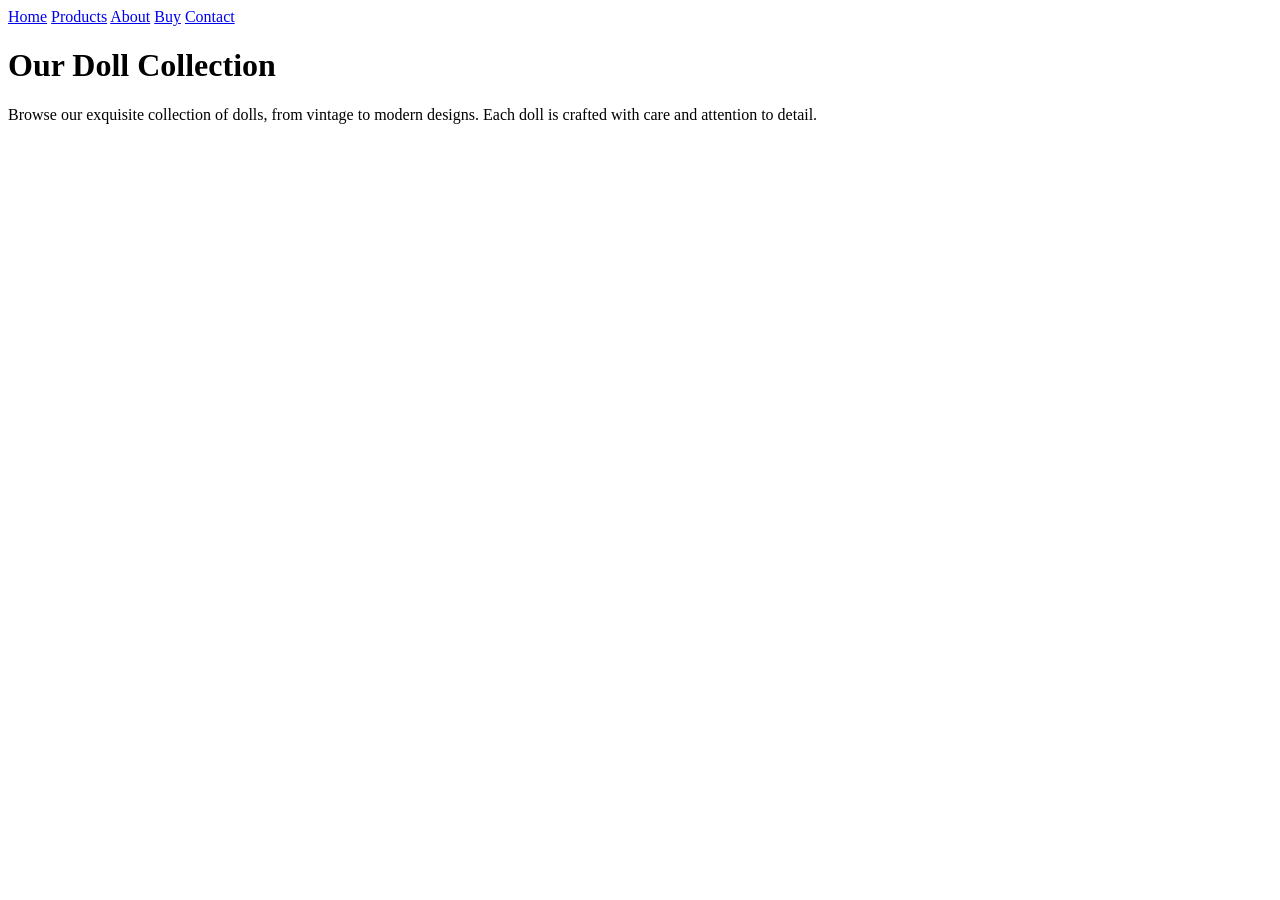
==== product.html @ e774e9a8 "finish css index" ====
<!DOCTYPE html>
<html lang="en">

<head>
    <meta charset="UTF-8">
    <meta name="viewport" content="width=device-width, initial-scale=1.0">
    <title>Chit Tee Kalar Doll Shop - Products</title>
    <link rel="stylesheet" href="css/product.css">
</head>

<body>
    <nav>
        <a href="index.html">Home</a>
        <a href="product.html">Products</a>
        <a href="about.html">About</a>
        <a href="buy.html">Buy</a>
        <a href="contact.html">Contact</a>
    </nav>
    <header>
        <h1>Our Doll Collection</h1>
    </header>
    <main>
        <p>Browse our exquisite collection of dolls, from vintage to modern designs. Each doll is crafted with care and
            attention to detail.</p>
    </main>
</body>

</html>
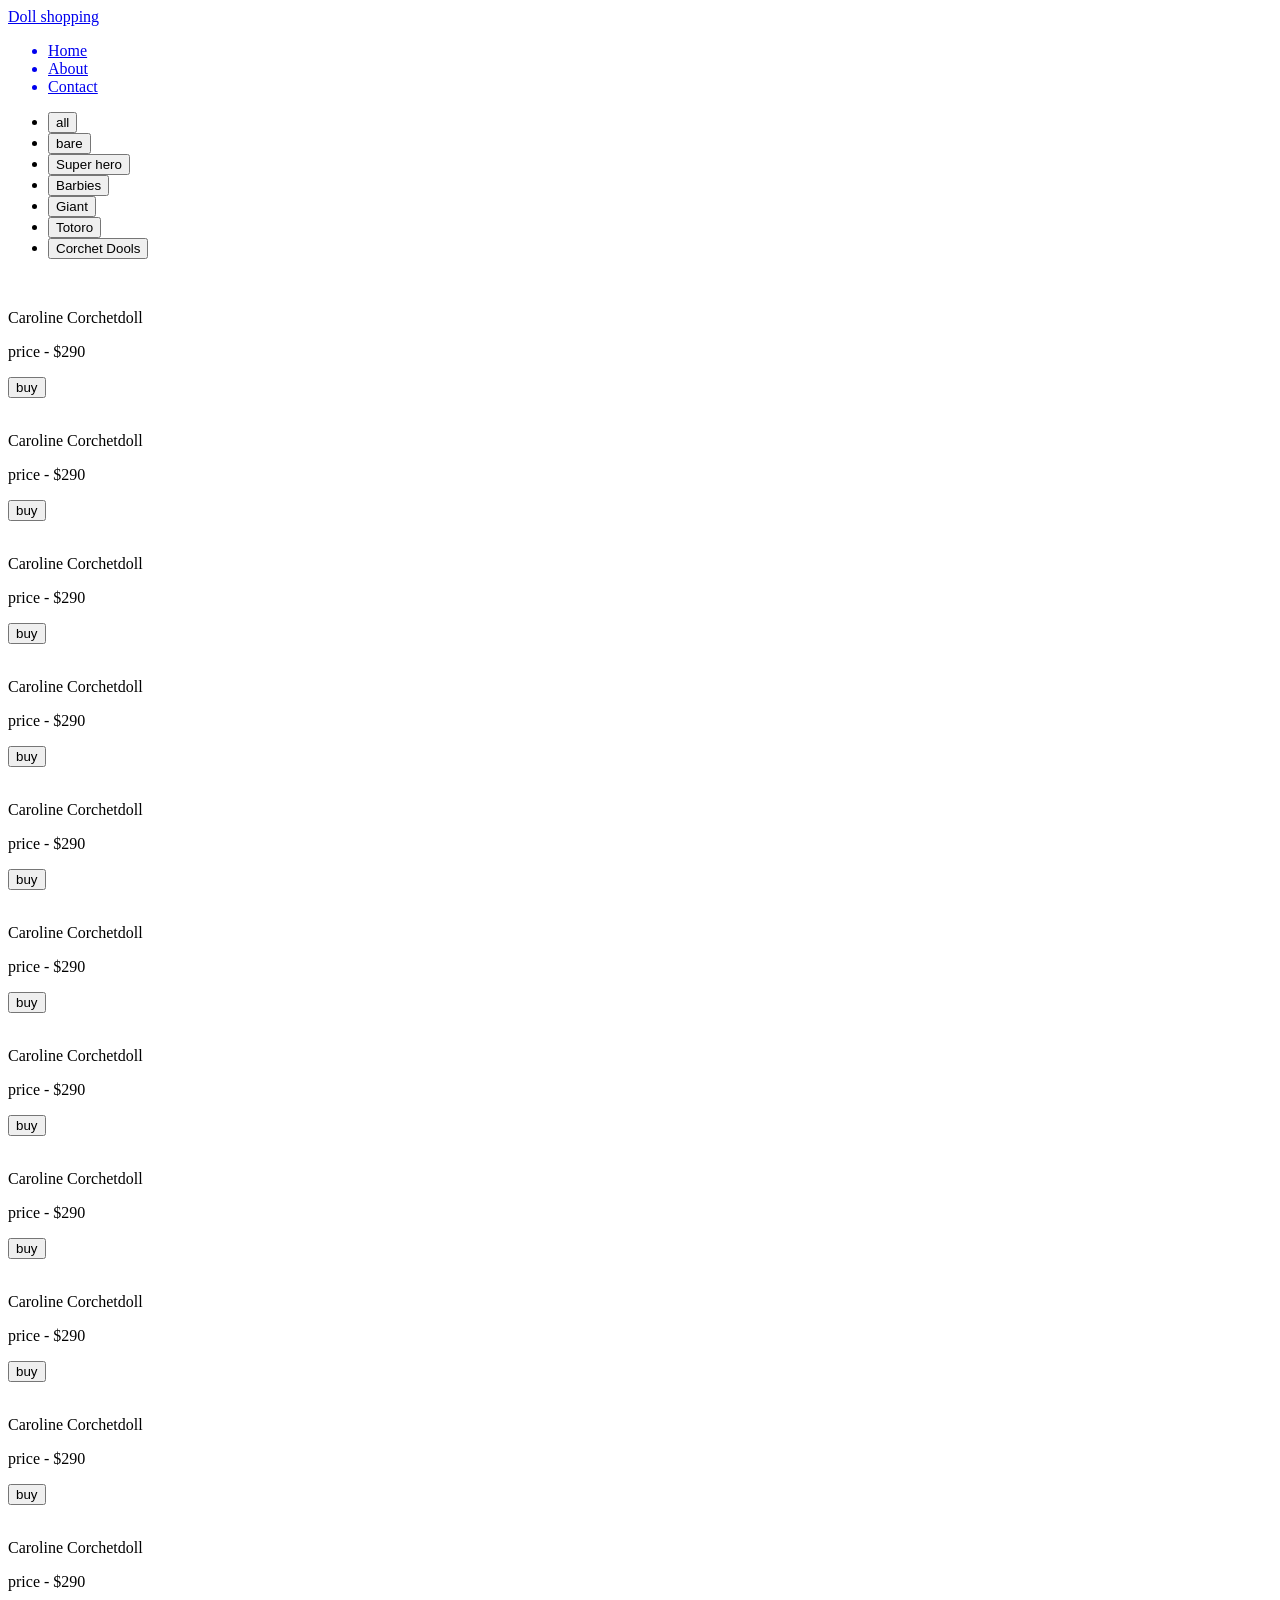
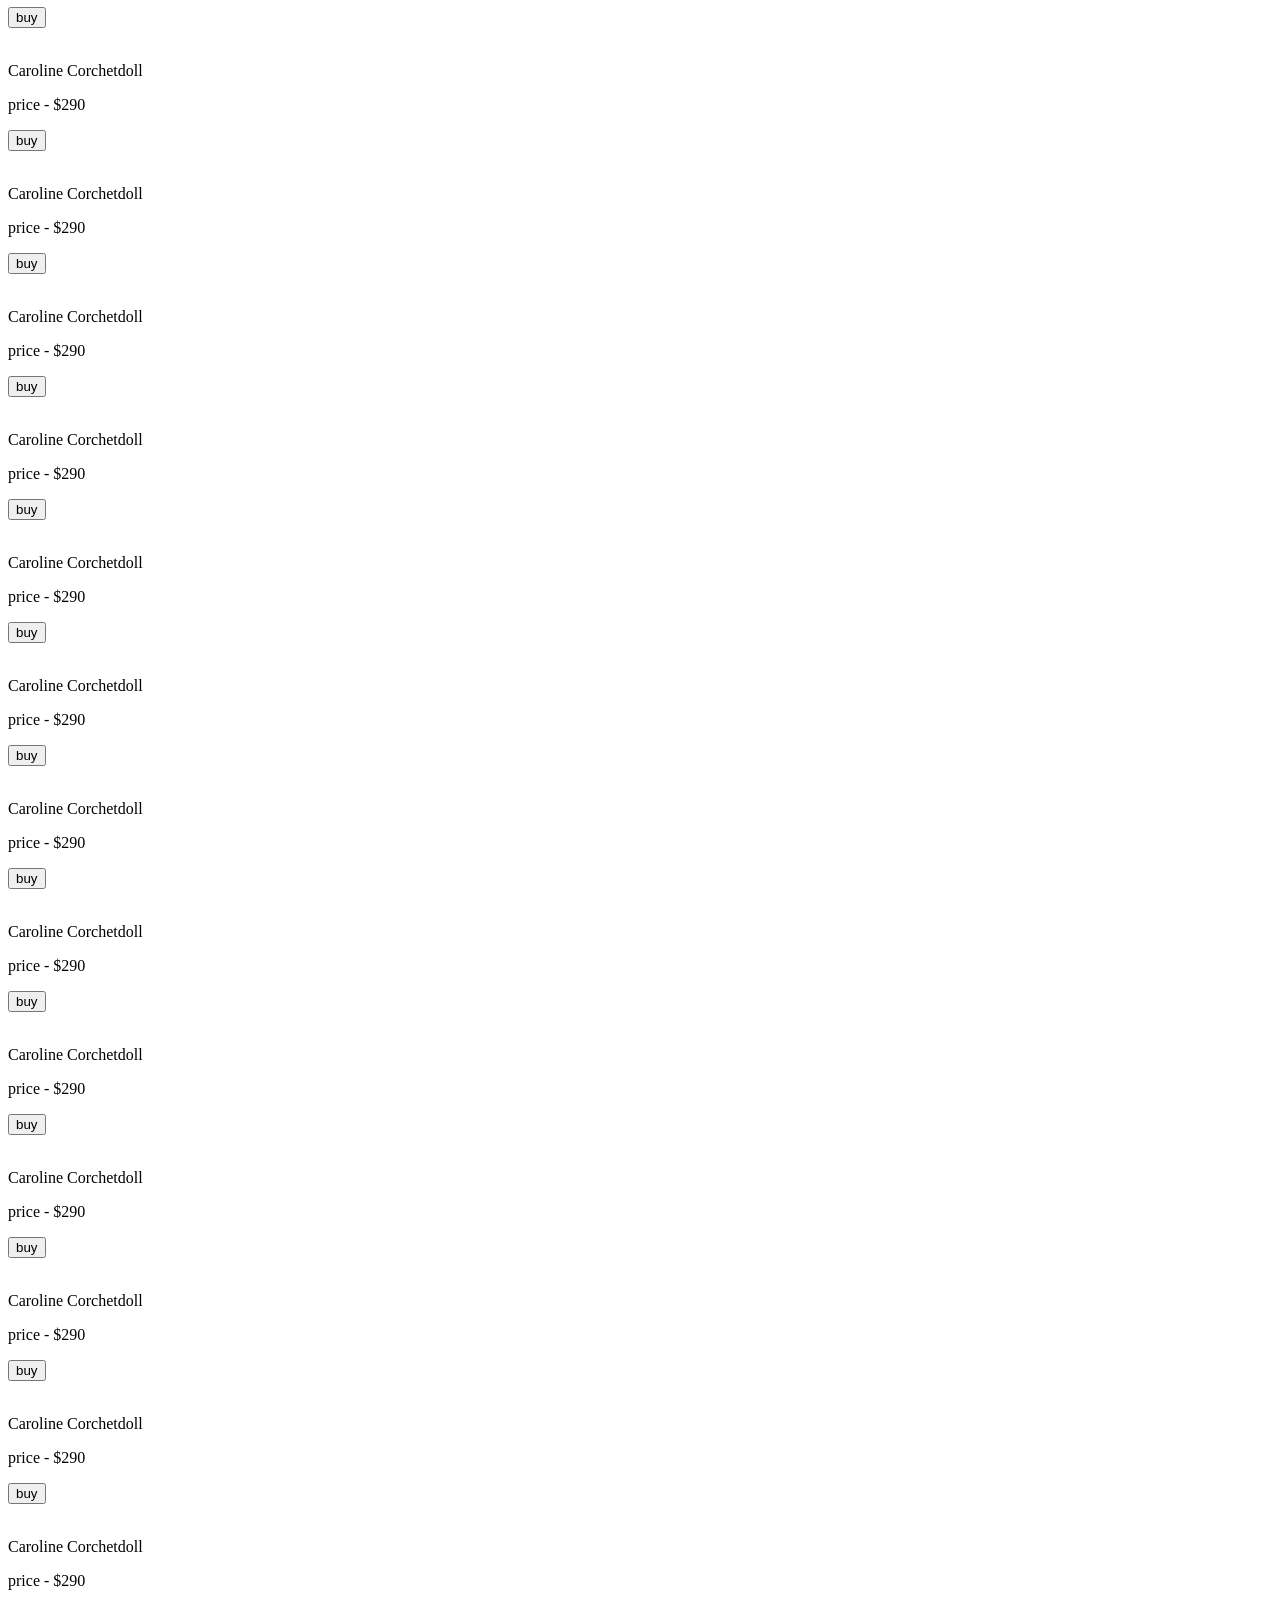
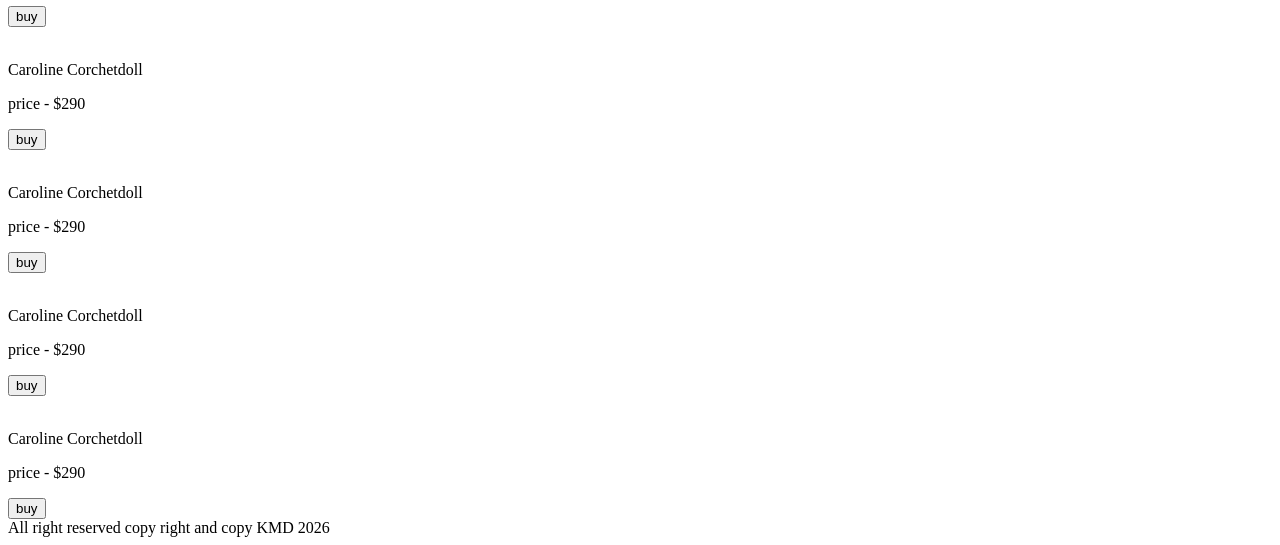
==== commit f76f0a82: "product" ====
--- a/product.html
+++ b/product.html
@@ -9,20 +9,631 @@
 </head>
 
 <body>
-    <nav>
-        <a href="index.html">Home</a>
-        <a href="product.html">Products</a>
-        <a href="about.html">About</a>
-        <a href="buy.html">Buy</a>
-        <a href="contact.html">Contact</a>
-    </nav>
-    <header>
-        <h1>Our Doll Collection</h1>
-    </header>
-    <main>
-        <p>Browse our exquisite collection of dolls, from vintage to modern designs. Each doll is crafted with care and
-            attention to detail.</p>
-    </main>
+    <section class="mycontainer">
+        <nav class="navbar">
+            <a href="#" class="logo">
+                Doll shopping
+            </a>
+            <ul class="links">
+                <a href="index.html">
+                    <li class="link">Home</li>
+                </a>
+                <a href="about.html">
+                    <li class="link">About</li>
+                </a>
+                <a href="contact.html">
+                    <li class="link contact">Contact</li>
+                </a>
+            </ul>
+        </nav>
+        <div class="product">
+            <div class="sidebar">
+                <ul>
+                    <li class="sidelink"><button>all</button></li>
+                    <li class="sidelink"><button data-btn="bare">bare</button></li>
+                    <li class="sidelink"><button data-btn="super">Super hero</button></li>
+                    <li class="sidelink"><button data-btn="barbies">Barbies</button></li>
+                    <li class="sidelink"><button data-btn="giant">Giant</button></li>
+                    <li class="sidelink"><button data-btn="totoro">Totoro</button></li>
+                    <li class="sidelink"><button data-btn="corchetdoll">Corchet Dools</button></li>
+                </ul>
+            </div>
+            <!-- all cards start -->
+            <div class="cards">
+                <!-- corchetdoll imgbox start -->
+                <div class="imgbox">
+                    <!-- section start corchetdoll 1 -->
+                    <div class="cards" data-info="corchetdoll">
+                        <div class="cardimg">
+                            <img src="#" alt="">
+                        </div>
+                        <div class="cardfooter">
+                            <p class="dollname">
+                                Caroline Corchetdoll
+                            </p>
+                            <p class="price">
+                                price - <span>$290</span>
+                            </p>
+                            <a href="buy.html"><button type="button">
+                                    buy
+                                </button>
+                            </a>
+                        </div>
+                    </div>
+                    <!-- section end corchetdoll 1 -->
+
+                    <!-- section start corchetdoll 2 -->
+                    <div class="cards" data-info="corchetdoll">
+                        <div class="cardimg">
+                            <img src="#" alt="">
+                        </div>
+                        <div class="cardfooter">
+                            <p class="dollname">
+                                Caroline Corchetdoll
+                            </p>
+                            <p class="price">
+                                price - <span>$290</span>
+                            </p>
+                            <a href="buy.html"><button type="button">
+                                    buy
+                                </button>
+                            </a>
+                        </div>
+                    </div>
+                    <!-- section end corchetdoll 2 -->
+
+                    <!-- section start corchetdoll 3 -->
+                    <div class="cards" data-info="corchetdoll">
+                        <div class="cardimg">
+                            <img src="#" alt="">
+                        </div>
+                        <div class="cardfooter">
+                            <p class="dollname">
+                                Caroline Corchetdoll
+                            </p>
+                            <p class="price">
+                                price - <span>$290</span>
+                            </p>
+                            <a href="buy.html"><button type="button">
+                                    buy
+                                </button>
+                            </a>
+                        </div>
+                    </div>
+                    <!-- section end corchetdoll 3 -->
+
+                    <!-- section start corchetdoll 4 -->
+                    <div class="cards" data-info="corchetdoll">
+                        <div class="cardimg">
+                            <img src="#" alt="">
+                        </div>
+                        <div class="cardfooter">
+                            <p class="dollname">
+                                Caroline Corchetdoll
+                            </p>
+                            <p class="price">
+                                price - <span>$290</span>
+                            </p>
+                            <a href="buy.html"><button type="button">
+                                    buy
+                                </button>
+                            </a>
+                        </div>
+                    </div>
+                    <!-- section end corchetdoll 4 -->
+                </div>
+                <!-- corchetdoll image box end -->
+
+                <!-- bare imgbox start -->
+                <div class="imgbox">
+                    <!-- section start corchetdoll 1 -->
+                    <div class="cards" data-info="corchetdoll">
+                        <div class="cardimg">
+                            <img src="#" alt="">
+                        </div>
+                        <div class="cardfooter">
+                            <p class="dollname">
+                                Caroline Corchetdoll
+                            </p>
+                            <p class="price">
+                                price - <span>$290</span>
+                            </p>
+                            <a href="buy.html"><button type="button">
+                                    buy
+                                </button>
+                            </a>
+                        </div>
+                    </div>
+                    <!-- section end corchetdoll 1 -->
+
+                    <!-- section start corchetdoll 2 -->
+                    <div class="cards" data-info="corchetdoll">
+                        <div class="cardimg">
+                            <img src="#" alt="">
+                        </div>
+                        <div class="cardfooter">
+                            <p class="dollname">
+                                Caroline Corchetdoll
+                            </p>
+                            <p class="price">
+                                price - <span>$290</span>
+                            </p>
+                            <a href="buy.html"><button type="button">
+                                    buy
+                                </button>
+                            </a>
+                        </div>
+                    </div>
+                    <!-- section end corchetdoll 2 -->
+
+                    <!-- section start corchetdoll 3 -->
+                    <div class="cards" data-info="corchetdoll">
+                        <div class="cardimg">
+                            <img src="#" alt="">
+                        </div>
+                        <div class="cardfooter">
+                            <p class="dollname">
+                                Caroline Corchetdoll
+                            </p>
+                            <p class="price">
+                                price - <span>$290</span>
+                            </p>
+                            <a href="buy.html"><button type="button">
+                                    buy
+                                </button>
+                            </a>
+                        </div>
+                    </div>
+                    <!-- section end corchetdoll 3 -->
+
+                    <!-- section start corchetdoll 4 -->
+                    <div class="cards" data-info="corchetdoll">
+                        <div class="cardimg">
+                            <img src="#" alt="">
+                        </div>
+                        <div class="cardfooter">
+                            <p class="dollname">
+                                Caroline Corchetdoll
+                            </p>
+                            <p class="price">
+                                price - <span>$290</span>
+                            </p>
+                            <a href="buy.html"><button type="button">
+                                    buy
+                                </button>
+                            </a>
+                        </div>
+                    </div>
+                    <!-- section end corchetdoll 4 -->
+                </div>
+                <!-- bare image box end -->
+
+                <!-- barbie corchetdoll imgbox start -->
+                <div class="imgbox">
+                    <!-- section start corchetdoll 1 -->
+                    <div class="cards" data-info="corchetdoll">
+                        <div class="cardimg">
+                            <img src="#" alt="">
+                        </div>
+                        <div class="cardfooter">
+                            <p class="dollname">
+                                Caroline Corchetdoll
+                            </p>
+                            <p class="price">
+                                price - <span>$290</span>
+                            </p>
+                            <a href="buy.html"><button type="button">
+                                    buy
+                                </button>
+                            </a>
+                        </div>
+                    </div>
+                    <!-- section end corchetdoll 1 -->
+
+                    <!-- section start corchetdoll 2 -->
+                    <div class="cards" data-info="corchetdoll">
+                        <div class="cardimg">
+                            <img src="#" alt="">
+                        </div>
+                        <div class="cardfooter">
+                            <p class="dollname">
+                                Caroline Corchetdoll
+                            </p>
+                            <p class="price">
+                                price - <span>$290</span>
+                            </p>
+                            <a href="buy.html"><button type="button">
+                                    buy
+                                </button>
+                            </a>
+                        </div>
+                    </div>
+                    <!-- section end corchetdoll 2 -->
+
+                    <!-- section start corchetdoll 3 -->
+                    <div class="cards" data-info="corchetdoll">
+                        <div class="cardimg">
+                            <img src="#" alt="">
+                        </div>
+                        <div class="cardfooter">
+                            <p class="dollname">
+                                Caroline Corchetdoll
+                            </p>
+                            <p class="price">
+                                price - <span>$290</span>
+                            </p>
+                            <a href="buy.html"><button type="button">
+                                    buy
+                                </button>
+                            </a>
+                        </div>
+                    </div>
+                    <!-- section end corchetdoll 3 -->
+
+                    <!-- section start corchetdoll 4 -->
+                    <div class="cards" data-info="corchetdoll">
+                        <div class="cardimg">
+                            <img src="#" alt="">
+                        </div>
+                        <div class="cardfooter">
+                            <p class="dollname">
+                                Caroline Corchetdoll
+                            </p>
+                            <p class="price">
+                                price - <span>$290</span>
+                            </p>
+                            <a href="buy.html"><button type="button">
+                                    buy
+                                </button>
+                            </a>
+                        </div>
+                    </div>
+                    <!-- section end corchetdoll 4 -->
+                </div>
+                <!-- barbie image box end -->
+
+                <!-- giant imgbox start -->
+                <div class="imgbox">
+                    <!-- section start corchetdoll 1 -->
+                    <div class="cards" data-info="corchetdoll">
+                        <div class="cardimg">
+                            <img src="#" alt="">
+                        </div>
+                        <div class="cardfooter">
+                            <p class="dollname">
+                                Caroline Corchetdoll
+                            </p>
+                            <p class="price">
+                                price - <span>$290</span>
+                            </p>
+                            <a href="buy.html"><button type="button">
+                                    buy
+                                </button>
+                            </a>
+                        </div>
+                    </div>
+                    <!-- section end corchetdoll 1 -->
+
+                    <!-- section start corchetdoll 2 -->
+                    <div class="cards" data-info="corchetdoll">
+                        <div class="cardimg">
+                            <img src="#" alt="">
+                        </div>
+                        <div class="cardfooter">
+                            <p class="dollname">
+                                Caroline Corchetdoll
+                            </p>
+                            <p class="price">
+                                price - <span>$290</span>
+                            </p>
+                            <a href="buy.html"><button type="button">
+                                    buy
+                                </button>
+                            </a>
+                        </div>
+                    </div>
+                    <!-- section end corchetdoll 2 -->
+
+                    <!-- section start corchetdoll 3 -->
+                    <div class="cards" data-info="corchetdoll">
+                        <div class="cardimg">
+                            <img src="#" alt="">
+                        </div>
+                        <div class="cardfooter">
+                            <p class="dollname">
+                                Caroline Corchetdoll
+                            </p>
+                            <p class="price">
+                                price - <span>$290</span>
+                            </p>
+                            <a href="buy.html"><button type="button">
+                                    buy
+                                </button>
+                            </a>
+                        </div>
+                    </div>
+                    <!-- section end corchetdoll 3 -->
+
+                    <!-- section start corchetdoll 4 -->
+                    <div class="cards" data-info="corchetdoll">
+                        <div class="cardimg">
+                            <img src="#" alt="">
+                        </div>
+                        <div class="cardfooter">
+                            <p class="dollname">
+                                Caroline Corchetdoll
+                            </p>
+                            <p class="price">
+                                price - <span>$290</span>
+                            </p>
+                            <a href="buy.html"><button type="button">
+                                    buy
+                                </button>
+                            </a>
+                        </div>
+                    </div>
+                    <!-- section end corchetdoll 4 -->
+                </div>
+                <!-- giant image box end -->
+
+                <!-- super imgbox start -->
+                <div class="imgbox">
+                    <!-- section start corchetdoll 1 -->
+                    <div class="cards" data-info="corchetdoll">
+                        <div class="cardimg">
+                            <img src="#" alt="">
+                        </div>
+                        <div class="cardfooter">
+                            <p class="dollname">
+                                Caroline Corchetdoll
+                            </p>
+                            <p class="price">
+                                price - <span>$290</span>
+                            </p>
+                            <a href="buy.html"><button type="button">
+                                    buy
+                                </button>
+                            </a>
+                        </div>
+                    </div>
+                    <!-- section end corchetdoll 1 -->
+
+                    <!-- section start corchetdoll 2 -->
+                    <div class="cards" data-info="corchetdoll">
+                        <div class="cardimg">
+                            <img src="#" alt="">
+                        </div>
+                        <div class="cardfooter">
+                            <p class="dollname">
+                                Caroline Corchetdoll
+                            </p>
+                            <p class="price">
+                                price - <span>$290</span>
+                            </p>
+                            <a href="buy.html"><button type="button">
+                                    buy
+                                </button>
+                            </a>
+                        </div>
+                    </div>
+                    <!-- section end corchetdoll 2 -->
+
+                    <!-- section start corchetdoll 3 -->
+                    <div class="cards" data-info="corchetdoll">
+                        <div class="cardimg">
+                            <img src="#" alt="">
+                        </div>
+                        <div class="cardfooter">
+                            <p class="dollname">
+                                Caroline Corchetdoll
+                            </p>
+                            <p class="price">
+                                price - <span>$290</span>
+                            </p>
+                            <a href="buy.html"><button type="button">
+                                    buy
+                                </button>
+                            </a>
+                        </div>
+                    </div>
+                    <!-- section end corchetdoll 3 -->
+
+                    <!-- section start corchetdoll 4 -->
+                    <div class="cards" data-info="corchetdoll">
+                        <div class="cardimg">
+                            <img src="#" alt="">
+                        </div>
+                        <div class="cardfooter">
+                            <p class="dollname">
+                                Caroline Corchetdoll
+                            </p>
+                            <p class="price">
+                                price - <span>$290</span>
+                            </p>
+                            <a href="buy.html"><button type="button">
+                                    buy
+                                </button>
+                            </a>
+                        </div>
+                    </div>
+                    <!-- section end corchetdoll 4 -->
+                </div>
+                <!-- super image box end -->
+
+                <!-- totoro imgbox start -->
+                <div class="imgbox">
+                    <!-- section start corchetdoll 1 -->
+                    <div class="cards" data-info="corchetdoll">
+                        <div class="cardimg">
+                            <img src="#" alt="">
+                        </div>
+                        <div class="cardfooter">
+                            <p class="dollname">
+                                Caroline Corchetdoll
+                            </p>
+                            <p class="price">
+                                price - <span>$290</span>
+                            </p>
+                            <a href="buy.html"><button type="button">
+                                    buy
+                                </button>
+                            </a>
+                        </div>
+                    </div>
+                    <!-- section end corchetdoll 1 -->
+
+                    <!-- section start corchetdoll 2 -->
+                    <div class="cards" data-info="corchetdoll">
+                        <div class="cardimg">
+                            <img src="#" alt="">
+                        </div>
+                        <div class="cardfooter">
+                            <p class="dollname">
+                                Caroline Corchetdoll
+                            </p>
+                            <p class="price">
+                                price - <span>$290</span>
+                            </p>
+                            <a href="buy.html"><button type="button">
+                                    buy
+                                </button>
+                            </a>
+                        </div>
+                    </div>
+                    <!-- section end corchetdoll 2 -->
+
+                    <!-- section start corchetdoll 3 -->
+                    <div class="cards" data-info="corchetdoll">
+                        <div class="cardimg">
+                            <img src="#" alt="">
+                        </div>
+                        <div class="cardfooter">
+                            <p class="dollname">
+                                Caroline Corchetdoll
+                            </p>
+                            <p class="price">
+                                price - <span>$290</span>
+                            </p>
+                            <a href="buy.html"><button type="button">
+                                    buy
+                                </button>
+                            </a>
+                        </div>
+                    </div>
+                    <!-- section end corchetdoll 3 -->
+
+                    <!-- section start corchetdoll 4 -->
+                    <div class="cards" data-info="corchetdoll">
+                        <div class="cardimg">
+                            <img src="#" alt="">
+                        </div>
+                        <div class="cardfooter">
+                            <p class="dollname">
+                                Caroline Corchetdoll
+                            </p>
+                            <p class="price">
+                                price - <span>$290</span>
+                            </p>
+                            <a href="buy.html"><button type="button">
+                                    buy
+                                </button>
+                            </a>
+                        </div>
+                    </div>
+                    <!-- section end corchetdoll 4 -->
+                </div>
+                <!-- totoro image box end -->
+
+                <!-- corchetdoll imgbox start -->
+                <div class="imgbox">
+                    <!-- section start corchetdoll 1 -->
+                    <div class="cards" data-info="corchetdoll">
+                        <div class="cardimg">
+                            <img src="#" alt="">
+                        </div>
+                        <div class="cardfooter">
+                            <p class="dollname">
+                                Caroline Corchetdoll
+                            </p>
+                            <p class="price">
+                                price - <span>$290</span>
+                            </p>
+                            <a href="buy.html"><button type="button">
+                                    buy
+                                </button>
+                            </a>
+                        </div>
+                    </div>
+                    <!-- section end corchetdoll 1 -->
+
+                    <!-- section start corchetdoll 2 -->
+                    <div class="cards" data-info="corchetdoll">
+                        <div class="cardimg">
+                            <img src="#" alt="">
+                        </div>
+                        <div class="cardfooter">
+                            <p class="dollname">
+                                Caroline Corchetdoll
+                            </p>
+                            <p class="price">
+                                price - <span>$290</span>
+                            </p>
+                            <a href="buy.html"><button type="button">
+                                    buy
+                                </button>
+                            </a>
+                        </div>
+                    </div>
+                    <!-- section end corchetdoll 2 -->
+
+                    <!-- section start corchetdoll 3 -->
+                    <div class="cards" data-info="corchetdoll">
+                        <div class="cardimg">
+                            <img src="#" alt="">
+                        </div>
+                        <div class="cardfooter">
+                            <p class="dollname">
+                                Caroline Corchetdoll
+                            </p>
+                            <p class="price">
+                                price - <span>$290</span>
+                            </p>
+                            <a href="buy.html"><button type="button">
+                                    buy
+                                </button>
+                            </a>
+                        </div>
+                    </div>
+                    <!-- section end corchetdoll 3 -->
+
+                    <!-- section start corchetdoll 4 -->
+                    <div class="cards" data-info="corchetdoll">
+                        <div class="cardimg">
+                            <img src="#" alt="">
+                        </div>
+                        <div class="cardfooter">
+                            <p class="dollname">
+                                Caroline Corchetdoll
+                            </p>
+                            <p class="price">
+                                price - <span>$290</span>
+                            </p>
+                            <a href="buy.html"><button type="button">
+                                    buy
+                                </button>
+                            </a>
+                        </div>
+                    </div>
+                    <!-- section end corchetdoll 4 -->
+                </div>
+                <!-- image box end -->
+            </div>
+            <!-- all cards end -->
+        </div>
+    </section>
+    <footer>
+        All right reserved copy right and copy KMD 2026
+    </footer>
 </body>
 
 </html>
